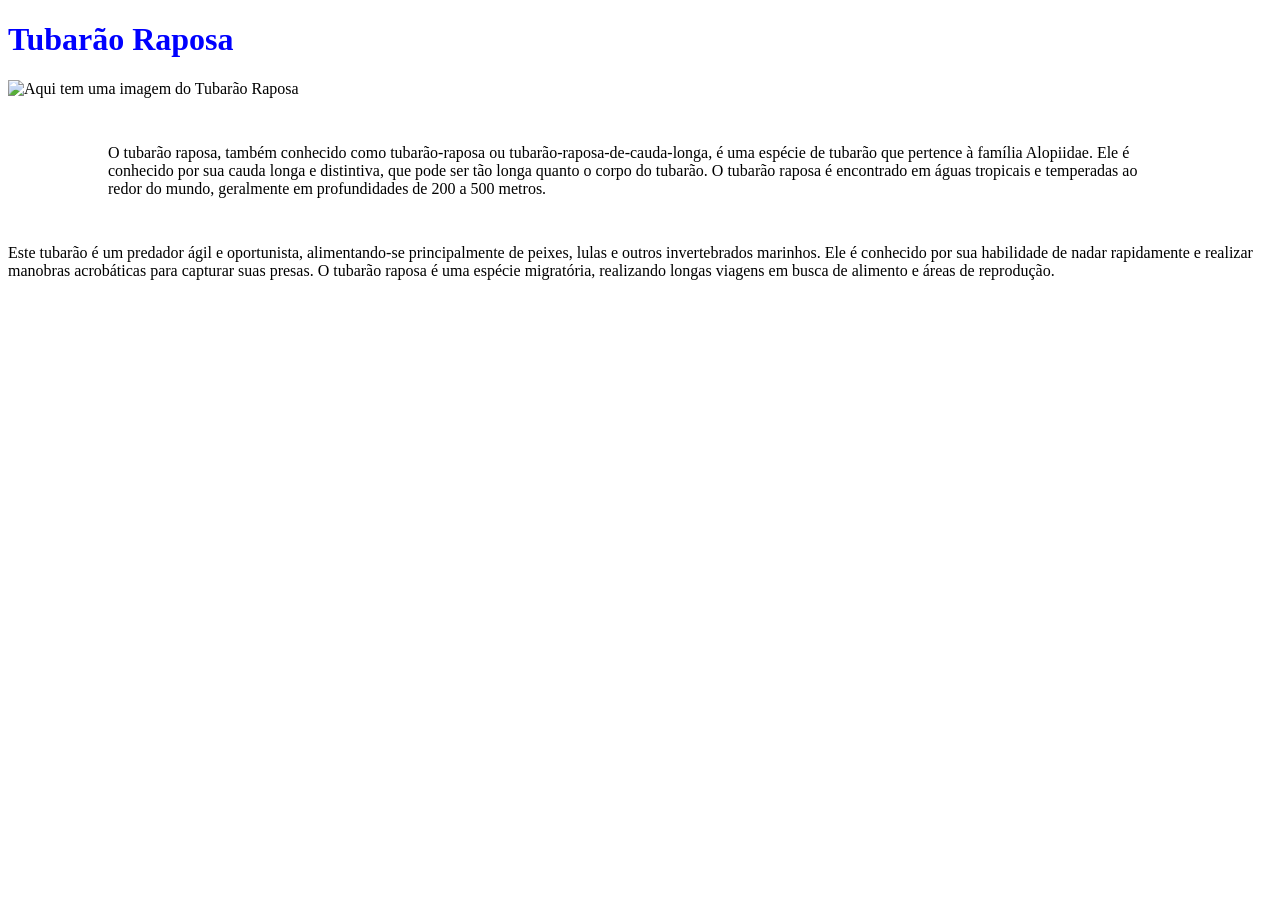
==== index.html @ b89f1c3b "Add files via upload Adiciona página html." ====
<!DOCTYPE html>
<html lang="pt-br">
<head>
    <meta charset="UTF-8">
    <meta name="viewport" content="width=device-width, initial-scale=1.0">
    <title>Tubarão Raposa</title>
<head>
<body>
    <h1 style="color: blue;">Tubarão Raposa</h1>
    <img src="https://upload.wikimedia.org/wikipedia/commons/thumb/3/34/Thresher.jpg/1280px-Thresher.jpg" alt="Aqui tem uma imagem do Tubarão Raposa">
    <p style="padding: 30px 100px;">O tubarão raposa, também conhecido como tubarão-raposa ou tubarão-raposa-de-cauda-longa, é uma espécie de tubarão que pertence à família Alopiidae. Ele é conhecido por sua cauda longa e distintiva, que pode ser tão longa quanto o corpo do tubarão. O tubarão raposa é encontrado em águas tropicais e temperadas ao redor do mundo, geralmente em profundidades de 200 a 500 metros.</p>
    <p>Este tubarão é um predador ágil e oportunista, alimentando-se principalmente de peixes, lulas e outros invertebrados marinhos. Ele é conhecido por sua habilidade de nadar rapidamente e realizar manobras acrobáticas para capturar suas presas. O tubarão raposa é uma espécie migratória, realizando longas viagens em busca de alimento e áreas de reprodução.</p>
</body>
</html>
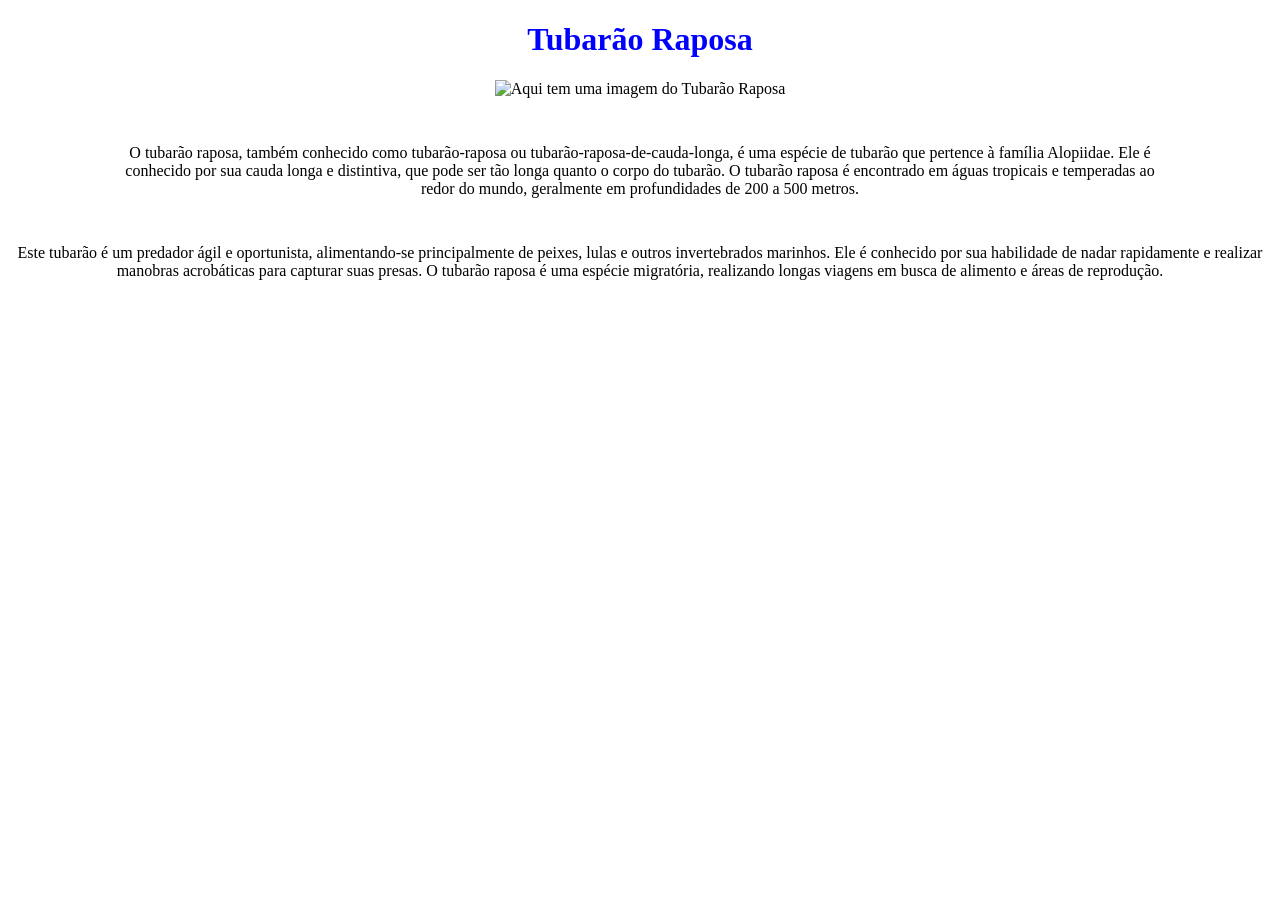
==== commit 5e74c34e: "Refactor index.html for improved layout and styling" ====
--- a/index.html
+++ b/index.html
@@ -5,10 +5,11 @@
     <meta name="viewport" content="width=device-width, initial-scale=1.0">
     <title>Tubarão Raposa</title>
 <head>
-<body>
+<body  style="text-align: center;">
     <h1 style="color: blue;">Tubarão Raposa</h1>
-    <img src="https://upload.wikimedia.org/wikipedia/commons/thumb/3/34/Thresher.jpg/1280px-Thresher.jpg" alt="Aqui tem uma imagem do Tubarão Raposa">
+    <img style="width: 200px;" src="https://upload.wikimedia.org/wikipedia/commons/thumb/3/34/Thresher.jpg/1280px-Thresher.jpg" alt="Aqui tem uma imagem do Tubarão Raposa">
     <p style="padding: 30px 100px;">O tubarão raposa, também conhecido como tubarão-raposa ou tubarão-raposa-de-cauda-longa, é uma espécie de tubarão que pertence à família Alopiidae. Ele é conhecido por sua cauda longa e distintiva, que pode ser tão longa quanto o corpo do tubarão. O tubarão raposa é encontrado em águas tropicais e temperadas ao redor do mundo, geralmente em profundidades de 200 a 500 metros.</p>
     <p>Este tubarão é um predador ágil e oportunista, alimentando-se principalmente de peixes, lulas e outros invertebrados marinhos. Ele é conhecido por sua habilidade de nadar rapidamente e realizar manobras acrobáticas para capturar suas presas. O tubarão raposa é uma espécie migratória, realizando longas viagens em busca de alimento e áreas de reprodução.</p>
 </body>
-</html>+
+</html>
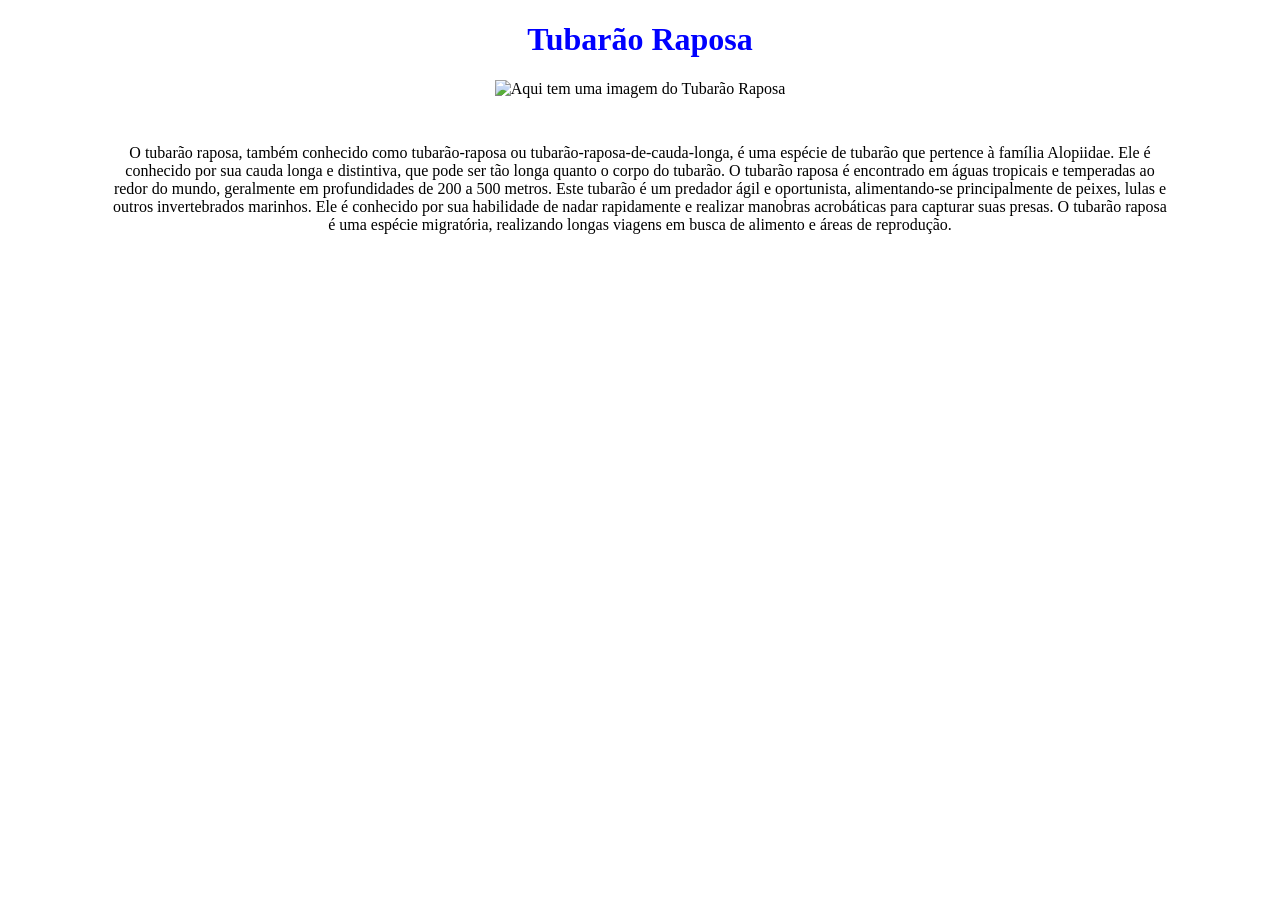
==== commit 29642860: "Update index.html with formatting changes Increased image width and improved paragraph formatting." ====
--- a/index.html
+++ b/index.html
@@ -4,12 +4,19 @@
     <meta charset="UTF-8">
     <meta name="viewport" content="width=device-width, initial-scale=1.0">
     <title>Tubarão Raposa</title>
-<head>
+</head>
 <body  style="text-align: center;">
     <h1 style="color: blue;">Tubarão Raposa</h1>
-    <img style="width: 200px;" src="https://upload.wikimedia.org/wikipedia/commons/thumb/3/34/Thresher.jpg/1280px-Thresher.jpg" alt="Aqui tem uma imagem do Tubarão Raposa">
-    <p style="padding: 30px 100px;">O tubarão raposa, também conhecido como tubarão-raposa ou tubarão-raposa-de-cauda-longa, é uma espécie de tubarão que pertence à família Alopiidae. Ele é conhecido por sua cauda longa e distintiva, que pode ser tão longa quanto o corpo do tubarão. O tubarão raposa é encontrado em águas tropicais e temperadas ao redor do mundo, geralmente em profundidades de 200 a 500 metros.</p>
-    <p>Este tubarão é um predador ágil e oportunista, alimentando-se principalmente de peixes, lulas e outros invertebrados marinhos. Ele é conhecido por sua habilidade de nadar rapidamente e realizar manobras acrobáticas para capturar suas presas. O tubarão raposa é uma espécie migratória, realizando longas viagens em busca de alimento e áreas de reprodução.</p>
+    <img style="width: 300px;" src="https://upload.wikimedia.org/wikipedia/commons/thumb/3/34/Thresher.jpg/1280px-Thresher.jpg" alt="Aqui tem uma imagem do Tubarão Raposa">
+    <p style="padding: 30px 100px;">O tubarão raposa, também conhecido como tubarão-raposa ou tubarão-raposa-de-cauda-longa, 
+        é uma espécie de tubarão que pertence à família Alopiidae. Ele é conhecido por sua cauda longa e distintiva, que pode 
+        ser tão longa quanto o corpo do tubarão. O tubarão raposa é encontrado em águas tropicais e temperadas ao redor do mundo, 
+        geralmente em profundidades de 200 a 500 metros. Este tubarão é um predador ágil e oportunista, alimentando-se principalmente de peixes,
+        lulas e outros invertebrados marinhos. Ele é conhecido por sua habilidade de nadar rapidamente e realizar manobras acrobáticas para
+        capturar suas presas. O tubarão raposa é uma espécie migratória, realizando longas viagens em busca de alimento e áreas de reprodução.</p>
+    </p>
 </body>
 
 </html>
+
+
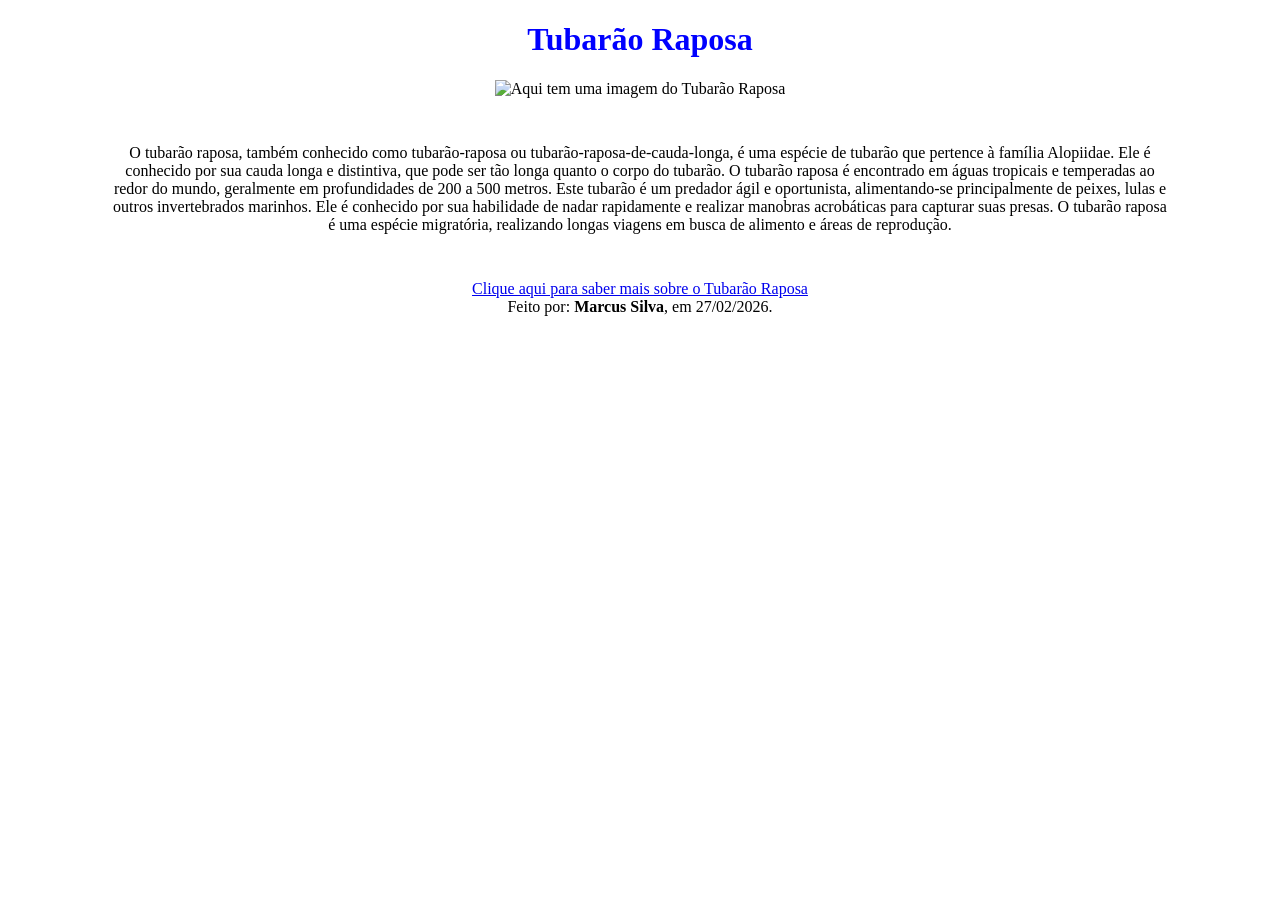
==== commit 4d5b6741: "Adiciona conteudo à página principal" ====
--- a/index.html
+++ b/index.html
@@ -15,6 +15,9 @@
         lulas e outros invertebrados marinhos. Ele é conhecido por sua habilidade de nadar rapidamente e realizar manobras acrobáticas para
         capturar suas presas. O tubarão raposa é uma espécie migratória, realizando longas viagens em busca de alimento e áreas de reprodução.</p>
     </p>
+    <a href="https://pt.wikipedia.org/wiki/Tubar%C3%A3o-raposa" target="_blank">Clique aqui para saber mais sobre o Tubarão Raposa</a>
+    <br>
+    <span>Feito por: <strong>Marcus Silva</strong>, em 27/02/2026.</span>
 </body>
 
 </html>
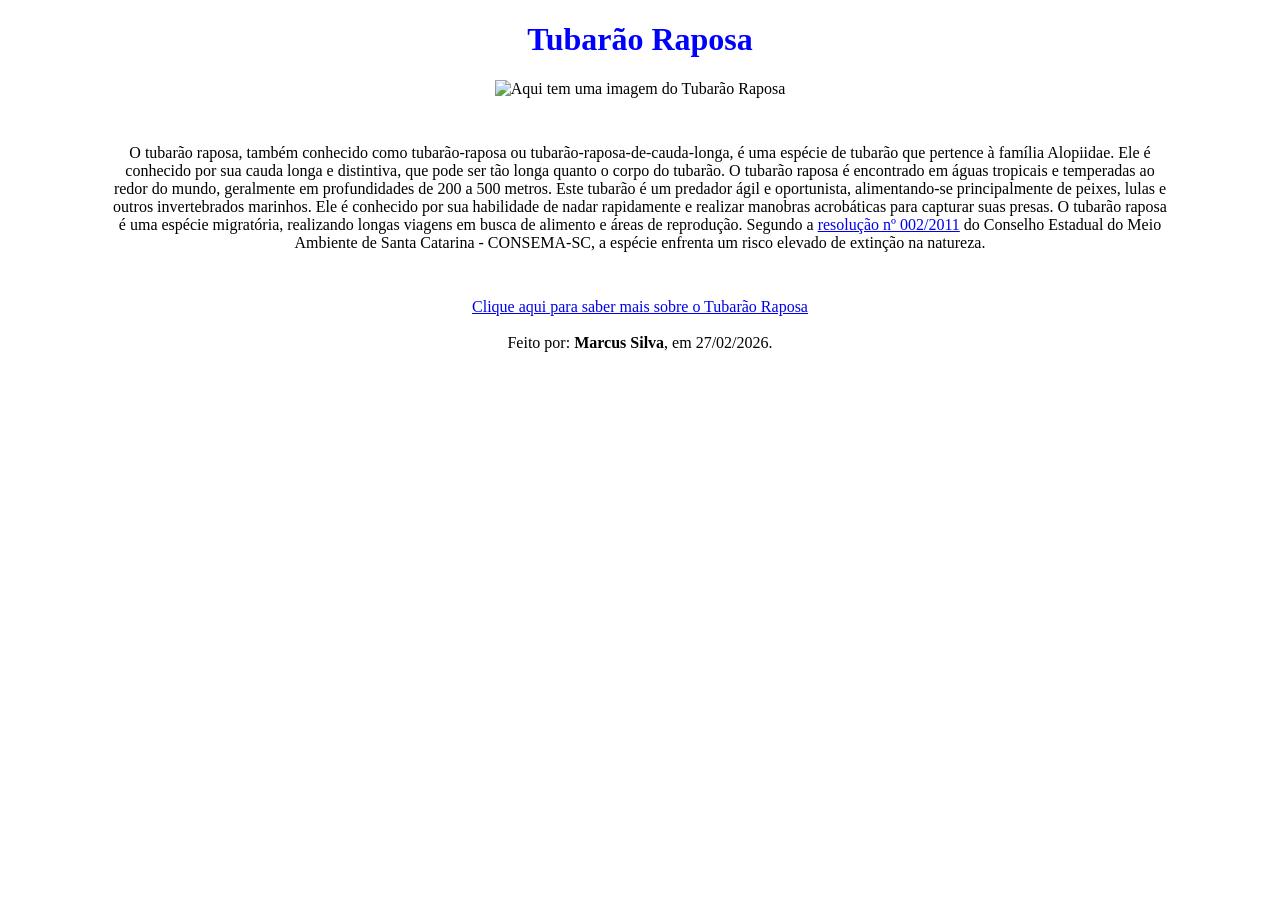
==== commit aaaf5080: "Adiciona conteudo à página principal" ====
--- a/index.html
+++ b/index.html
@@ -7,15 +7,18 @@
 </head>
 <body  style="text-align: center;">
     <h1 style="color: blue;">Tubarão Raposa</h1>
-    <img style="width: 300px;" src="https://upload.wikimedia.org/wikipedia/commons/thumb/3/34/Thresher.jpg/1280px-Thresher.jpg" alt="Aqui tem uma imagem do Tubarão Raposa">
+    <img style="width: 400px;" src="https://upload.wikimedia.org/wikipedia/commons/thumb/3/34/Thresher.jpg/1280px-Thresher.jpg" alt="Aqui tem uma imagem do Tubarão Raposa">
     <p style="padding: 30px 100px;">O tubarão raposa, também conhecido como tubarão-raposa ou tubarão-raposa-de-cauda-longa, 
         é uma espécie de tubarão que pertence à família Alopiidae. Ele é conhecido por sua cauda longa e distintiva, que pode 
         ser tão longa quanto o corpo do tubarão. O tubarão raposa é encontrado em águas tropicais e temperadas ao redor do mundo, 
         geralmente em profundidades de 200 a 500 metros. Este tubarão é um predador ágil e oportunista, alimentando-se principalmente de peixes,
         lulas e outros invertebrados marinhos. Ele é conhecido por sua habilidade de nadar rapidamente e realizar manobras acrobáticas para
-        capturar suas presas. O tubarão raposa é uma espécie migratória, realizando longas viagens em busca de alimento e áreas de reprodução.</p>
+        capturar suas presas. O tubarão raposa é uma espécie migratória, realizando longas viagens em busca de alimento e áreas de reprodução. 
+        Segundo a <a href="https://www.cosema.sc.gov.br/resolucoes/resolucao-002-2011" target="_blank">resolução nº 002/2011</a> do Conselho 
+        Estadual do Meio Ambiente de Santa Catarina - CONSEMA-SC</a>, a espécie enfrenta um risco elevado de extinção na natureza.</p>
     </p>
     <a href="https://pt.wikipedia.org/wiki/Tubar%C3%A3o-raposa" target="_blank">Clique aqui para saber mais sobre o Tubarão Raposa</a>
+    <br>
     <br>
     <span>Feito por: <strong>Marcus Silva</strong>, em 27/02/2026.</span>
 </body>
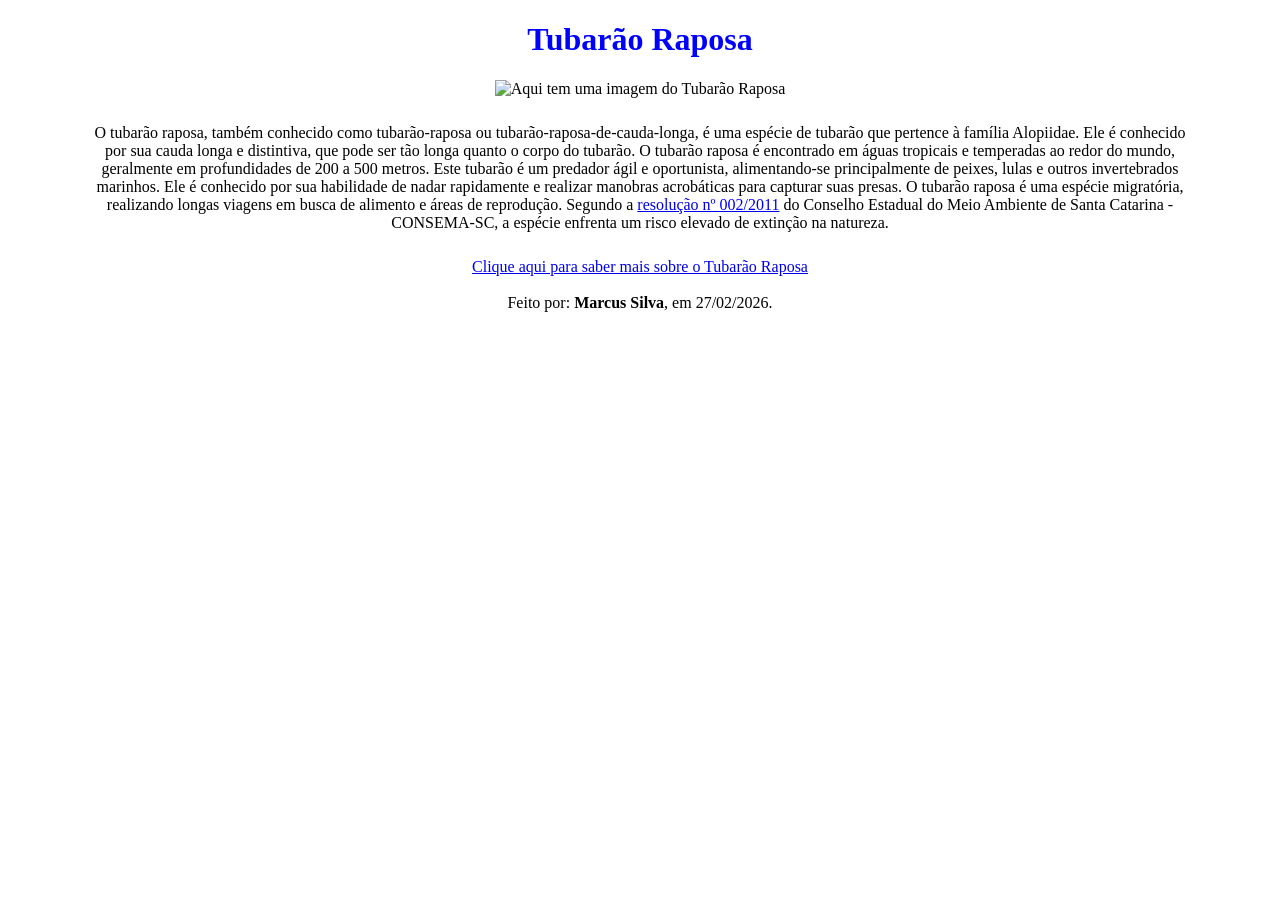
==== commit f2bba4a9: "Ajusta dimensóes da imagem e das bordas do texto" ====
--- a/index.html
+++ b/index.html
@@ -7,14 +7,14 @@
 </head>
 <body  style="text-align: center;">
     <h1 style="color: blue;">Tubarão Raposa</h1>
-    <img style="width: 400px;" src="https://upload.wikimedia.org/wikipedia/commons/thumb/3/34/Thresher.jpg/1280px-Thresher.jpg" alt="Aqui tem uma imagem do Tubarão Raposa">
-    <p style="padding: 30px 100px;">O tubarão raposa, também conhecido como tubarão-raposa ou tubarão-raposa-de-cauda-longa, 
+    <img style="width: 300px;" src="https://upload.wikimedia.org/wikipedia/commons/thumb/3/34/Thresher.jpg/1280px-Thresher.jpg" alt="Aqui tem uma imagem do Tubarão Raposa">
+    <p style="padding: 10px 80px;">O tubarão raposa, também conhecido como tubarão-raposa ou tubarão-raposa-de-cauda-longa, 
         é uma espécie de tubarão que pertence à família Alopiidae. Ele é conhecido por sua cauda longa e distintiva, que pode 
         ser tão longa quanto o corpo do tubarão. O tubarão raposa é encontrado em águas tropicais e temperadas ao redor do mundo, 
         geralmente em profundidades de 200 a 500 metros. Este tubarão é um predador ágil e oportunista, alimentando-se principalmente de peixes,
         lulas e outros invertebrados marinhos. Ele é conhecido por sua habilidade de nadar rapidamente e realizar manobras acrobáticas para
         capturar suas presas. O tubarão raposa é uma espécie migratória, realizando longas viagens em busca de alimento e áreas de reprodução. 
-        Segundo a <a href="https://www.cosema.sc.gov.br/resolucoes/resolucao-002-2011" target="_blank">resolução nº 002/2011</a> do Conselho 
+        Segundo a <a href="https://www.ima.sc.gov.br/index.php/downloads/biodiversidade/fauna/2430-resolucao-consema-02-2011-reconhece-a-lista-oficial-de-especies-da-fauna-ameacadas-de-extincao" target="_blank">resolução nº 002/2011</a> do Conselho 
         Estadual do Meio Ambiente de Santa Catarina - CONSEMA-SC</a>, a espécie enfrenta um risco elevado de extinção na natureza.</p>
     </p>
     <a href="https://pt.wikipedia.org/wiki/Tubar%C3%A3o-raposa" target="_blank">Clique aqui para saber mais sobre o Tubarão Raposa</a>
